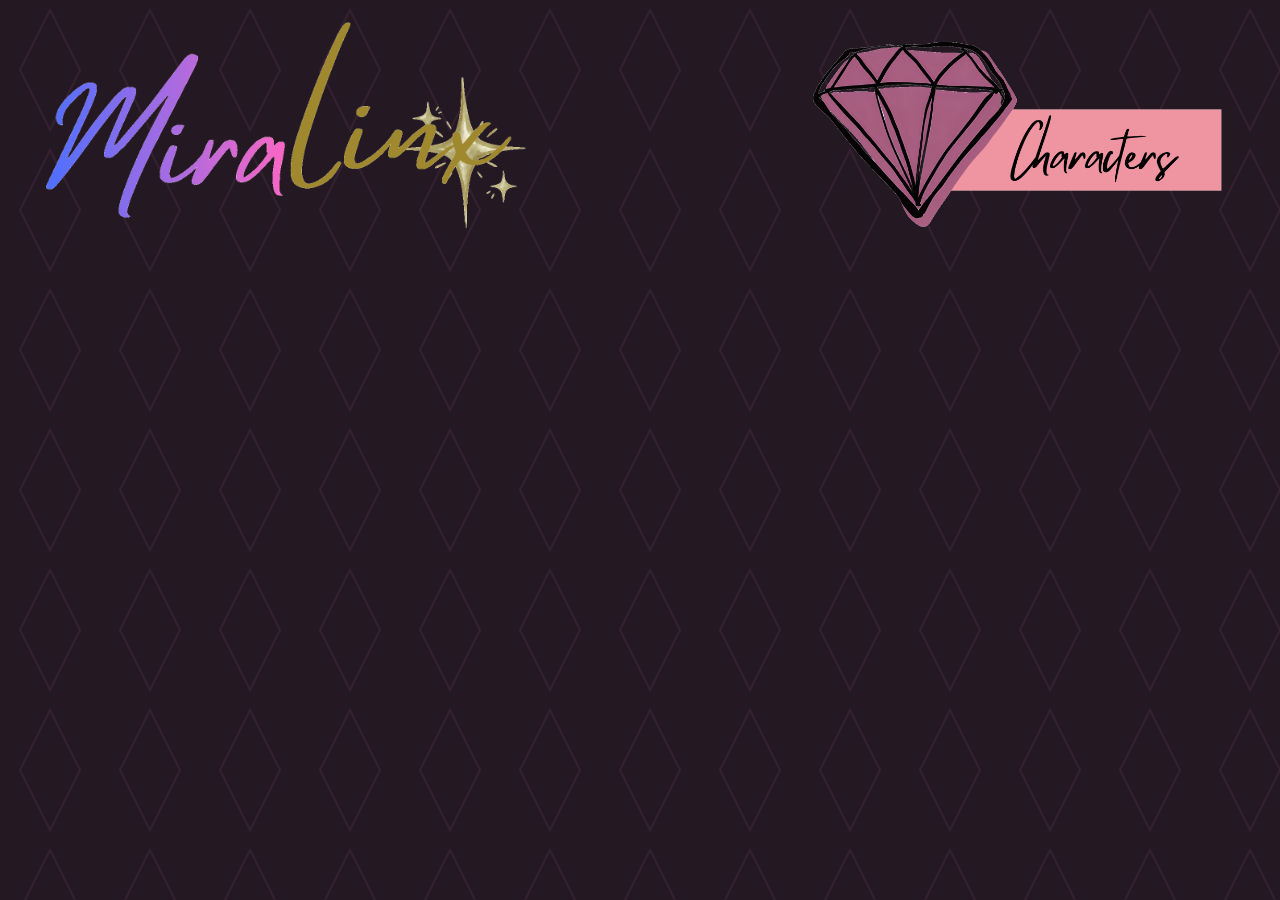
==== index.html @ 52ac2e8b "Update index.html" ====
<!DOCTYPE html>
<html lang="en">
<head>
    <meta charset="UTF-8">
    <meta name="viewport" content="width=device-width, initial-scale=1.0">

    <title>Miralinx</title>

    <link rel="stylesheet" href="style.css">
</head>

<body>

    <!-- Website logo -->
   <header>
    <img src="Miralinx%20og.png?v=3"
         alt="Miralinx Logo"
         style="width: 550px; height: auto;">

 <a href="characters.html">
    <img src="character.png" alt="Characters"
         style="width: 450px; height: auto; cursor: pointer; margin-top: -50px;">
</a>
</header>

    <!-- Main homepage --!>

</body>
</html>
---- style.css ----
/* Main website background */
body {
    background-color: #241923;

    background-image: url("data:image/svg+xml,%3Csvg xmlns='http://www.w3.org/2000/svg' width='100' height='140' viewBox='0 0 100 140'%3E%3Cpath d='M50 10 L80 70 L50 130 L20 70 Z' fill='none' stroke='%233B2435' stroke-width='2' opacity='0.7'/%3E%3C/svg%3E");

    background-repeat: repeat;
    background-size: 100px 140px;

    margin: 0;
    min-height: 100vh;
}

/* Logo positioning */
header {
    position: absolute;
    top: 15px;
    left: 25px;
    z-index: 10;
}

/* Logo size */
.website-logo {
    width: 250px;
    height: auto;
}

/* Main text */
main {
    color: #FFF4DF;
    text-align: center;
    padding-top: 220px;
}
/* Header layout */
header {
    position: absolute;
    top: 15px;
    left: 25px;
    right: 25px;
    display: flex;
    align-items: center;
    justify-content: space-between;
    z-index: 10;
}

/* Navigation layout */
/* Navigation position */
.navigation {
    display: flex;
    align-items: center;
    gap: 35px;
    margin-top: -12px;
    margin-right: 15px;
}
.nav-button {
    width: 65px;
    height: 115px;
    background-color: #2455A4;
    clip-path: polygon(50% 0%, 80% 50%, 50% 100%, 20% 50%);
    display: flex;
    align-items: center;
    justify-content: center;
    text-decoration: none;
    position: relative;
}

/* Dark magenta rectangle */
.nav-button span {
    width: 150px;
    padding: 15px 5px;
    background-color: #571C45;
    color: #B99A52;
    transform: rotate(-45deg);
    font-size: 21px;
    font-weight: bold;
    text-align: center;
    white-space: nowrap;
}
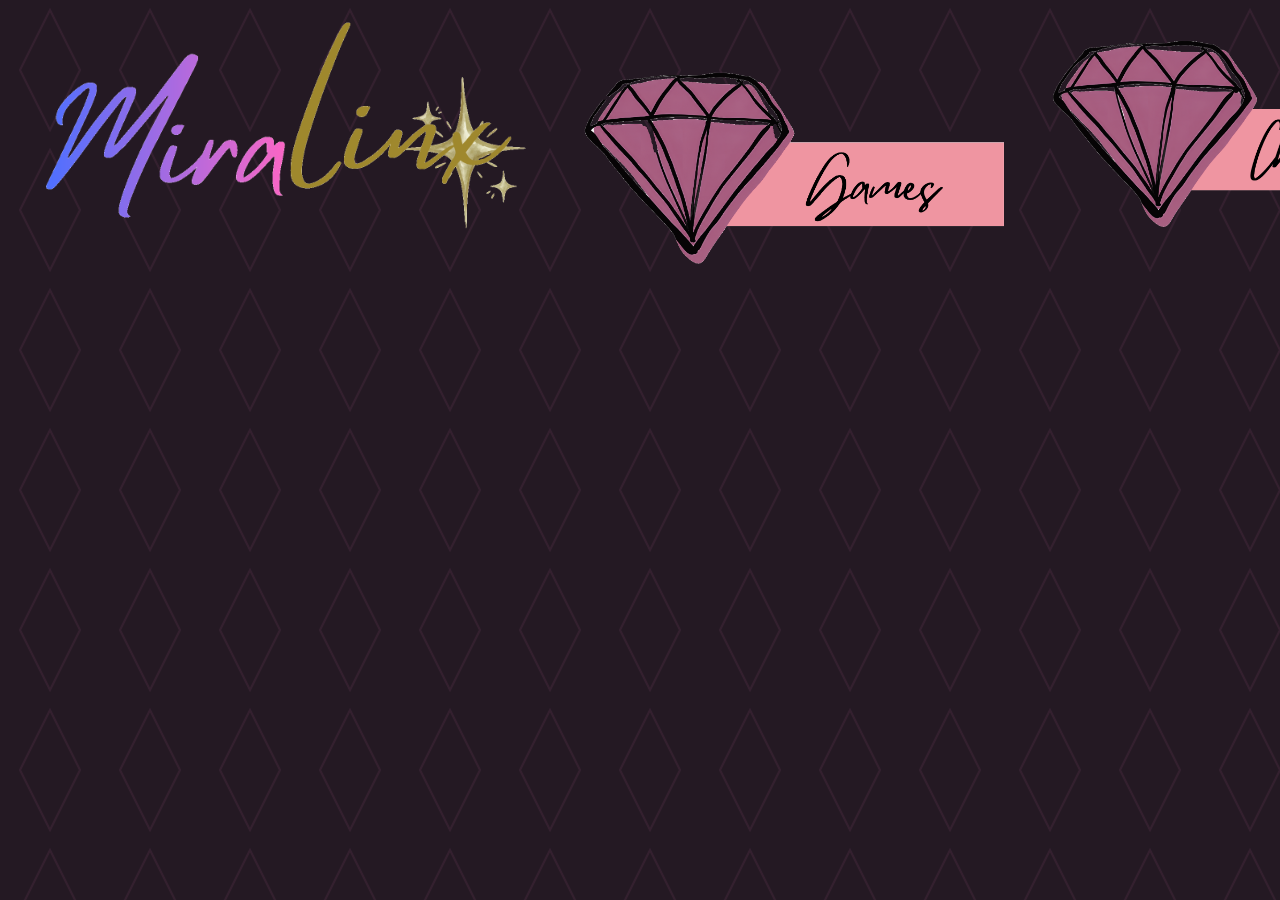
==== commit a6afde16: "Update index.html" ====
--- a/index.html
+++ b/index.html
@@ -18,10 +18,19 @@
          alt="Miralinx Logo"
          style="width: 550px; height: auto;">
 
- <a href="characters.html">
-    <img src="character.png" alt="Characters"
-         style="width: 450px; height: auto; cursor: pointer; margin-top: -50px;">
-</a>
+<div style="display: flex; align-items: center; gap: 20px;">
+
+    <a href="games.html">
+        <img src="games.png" alt="Games"
+             style="width: 450px; height: auto; cursor: pointer;">
+    </a>
+
+    <a href="characters.html">
+        <img src="character.png" alt="Characters"
+             style="width: 450px; height: auto; cursor: pointer; margin-top: -50px;">
+    </a>
+
+</div>
 </header>
 
     <!-- Main homepage --!>
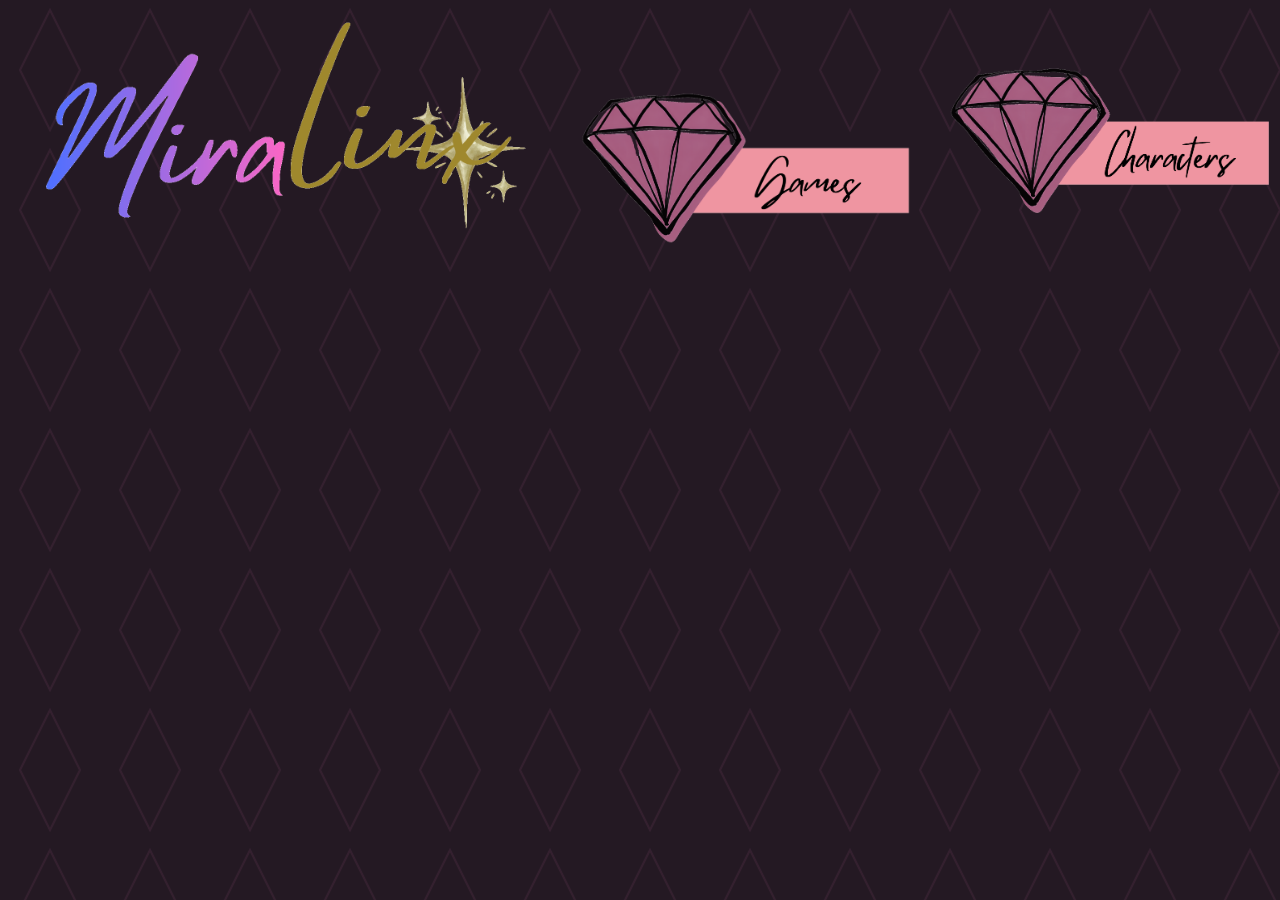
==== commit 99a0d6e1: "Update index.html" ====
--- a/index.html
+++ b/index.html
@@ -22,12 +22,12 @@
 
     <a href="games.html">
         <img src="games.png" alt="Games"
-             style="width: 450px; height: auto; cursor: pointer;">
+             style="width: 350px; height: auto; cursor: pointer;">
     </a>
 
     <a href="characters.html">
         <img src="character.png" alt="Characters"
-             style="width: 450px; height: auto; cursor: pointer; margin-top: -50px;">
+             style="width: 350px; height: auto; cursor: pointer; margin-top: -40px;">
     </a>
 
 </div>
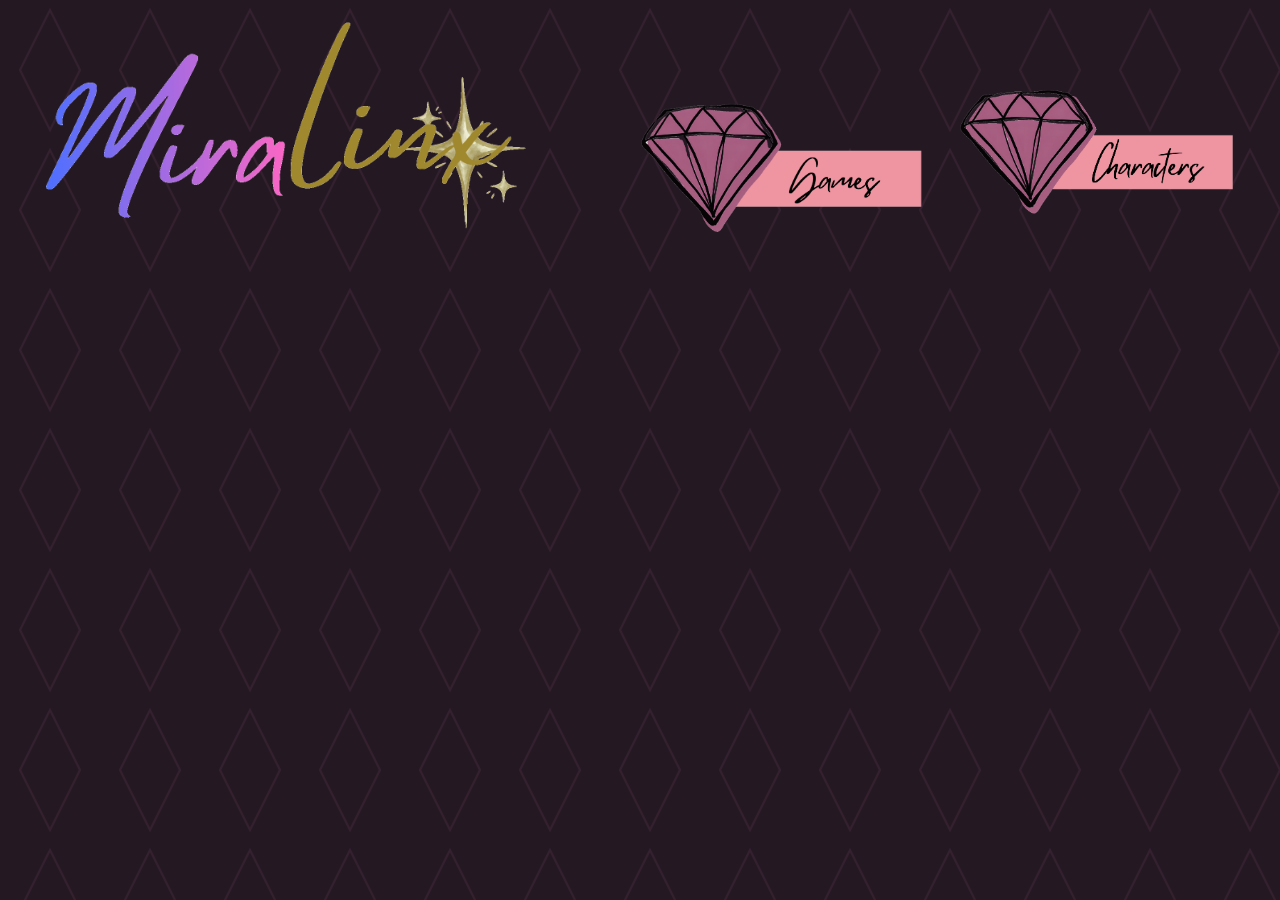
==== commit dfc91a5e: "Update index.html" ====
--- a/index.html
+++ b/index.html
@@ -22,12 +22,12 @@
 
     <a href="games.html">
         <img src="games.png" alt="Games"
-             style="width: 350px; height: auto; cursor: pointer;">
+             style="width: 300px; height: auto; cursor: pointer;">
     </a>
 
     <a href="characters.html">
         <img src="character.png" alt="Characters"
-             style="width: 350px; height: auto; cursor: pointer; margin-top: -40px;">
+             style="width: 300px; height: auto; cursor: pointer; margin-top: -20px;">
     </a>
 
 </div>
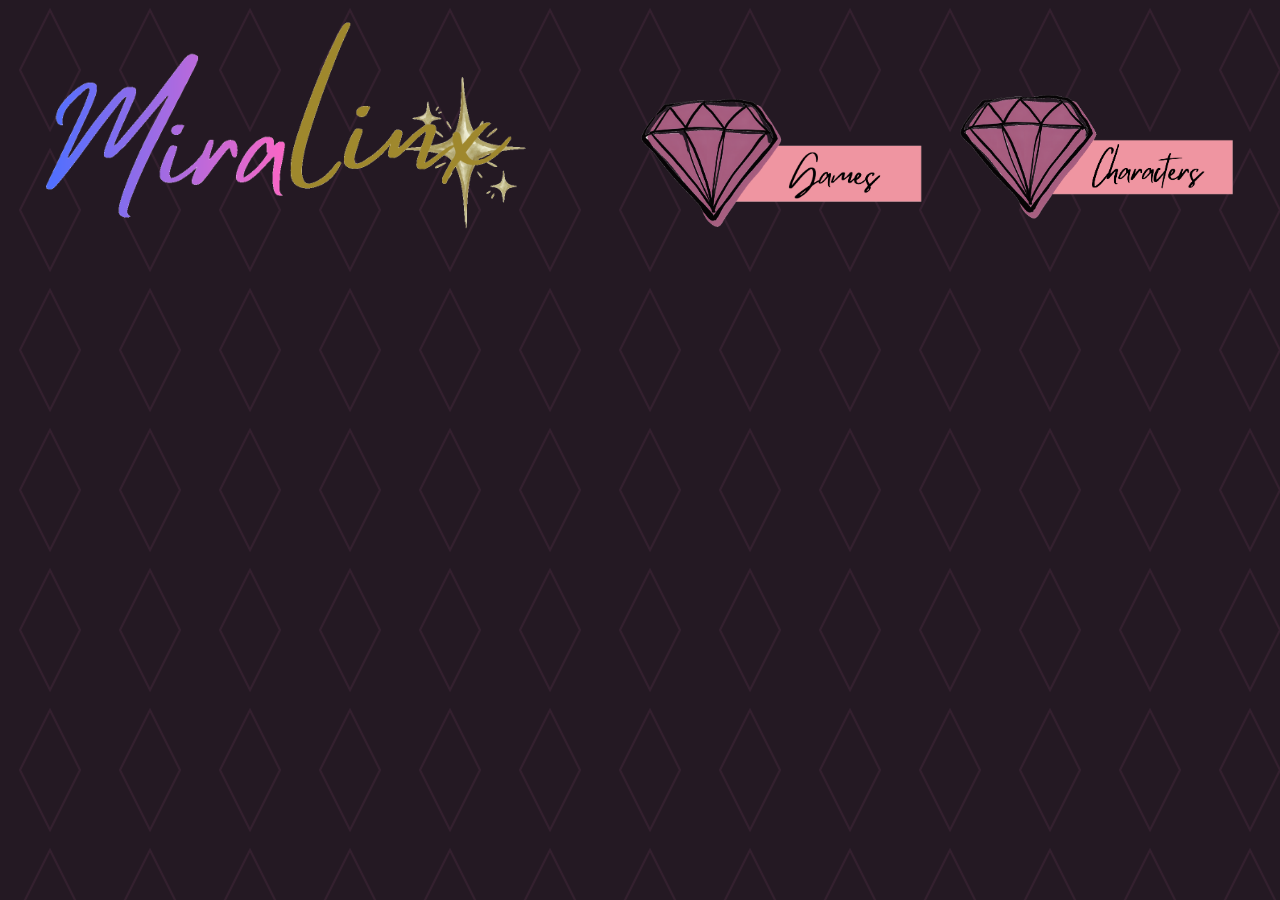
==== commit a0abcf34: "Update index.html" ====
--- a/index.html
+++ b/index.html
@@ -22,12 +22,12 @@
 
     <a href="games.html">
         <img src="games.png" alt="Games"
-             style="width: 300px; height: auto; cursor: pointer;">
+             style="width: 300px; height: auto; cursor: pointer; margin-top: -10px">
     </a>
 
     <a href="characters.html">
         <img src="character.png" alt="Characters"
-             style="width: 300px; height: auto; cursor: pointer; margin-top: -20px;">
+             style="width: 300px; height: auto; cursor: pointer; margin-top: -10px;">
     </a>
 
 </div>
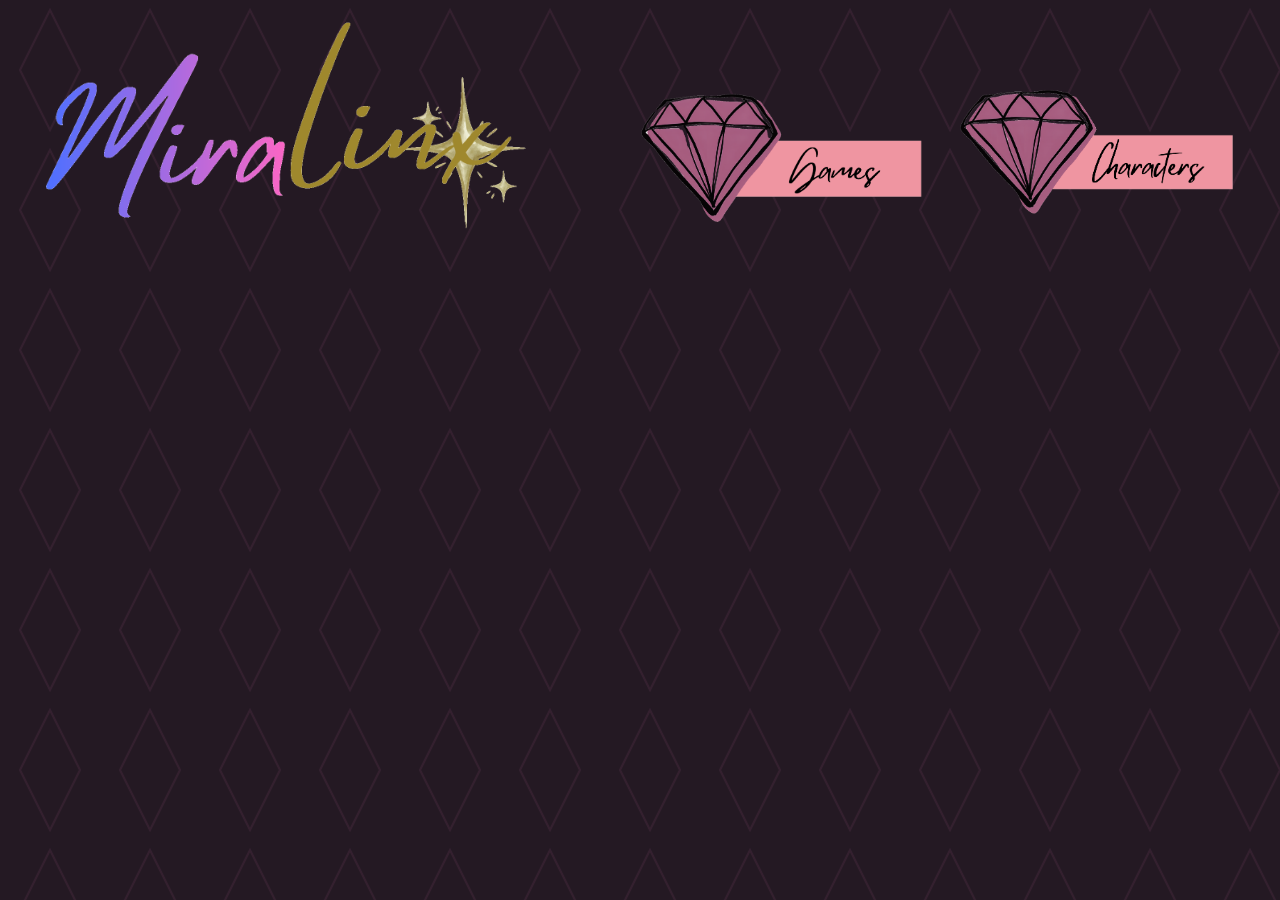
==== commit 7da5faaa: "Update index.html" ====
--- a/index.html
+++ b/index.html
@@ -22,12 +22,12 @@
 
     <a href="games.html">
         <img src="games.png" alt="Games"
-             style="width: 300px; height: auto; cursor: pointer; margin-top: -10px">
+             style="width: 300px; height: auto; cursor: pointer; margin-top: -20px">
     </a>
 
     <a href="characters.html">
         <img src="character.png" alt="Characters"
-             style="width: 300px; height: auto; cursor: pointer; margin-top: -10px;">
+             style="width: 300px; height: auto; cursor: pointer; margin-top: -20px;">
     </a>
 
 </div>
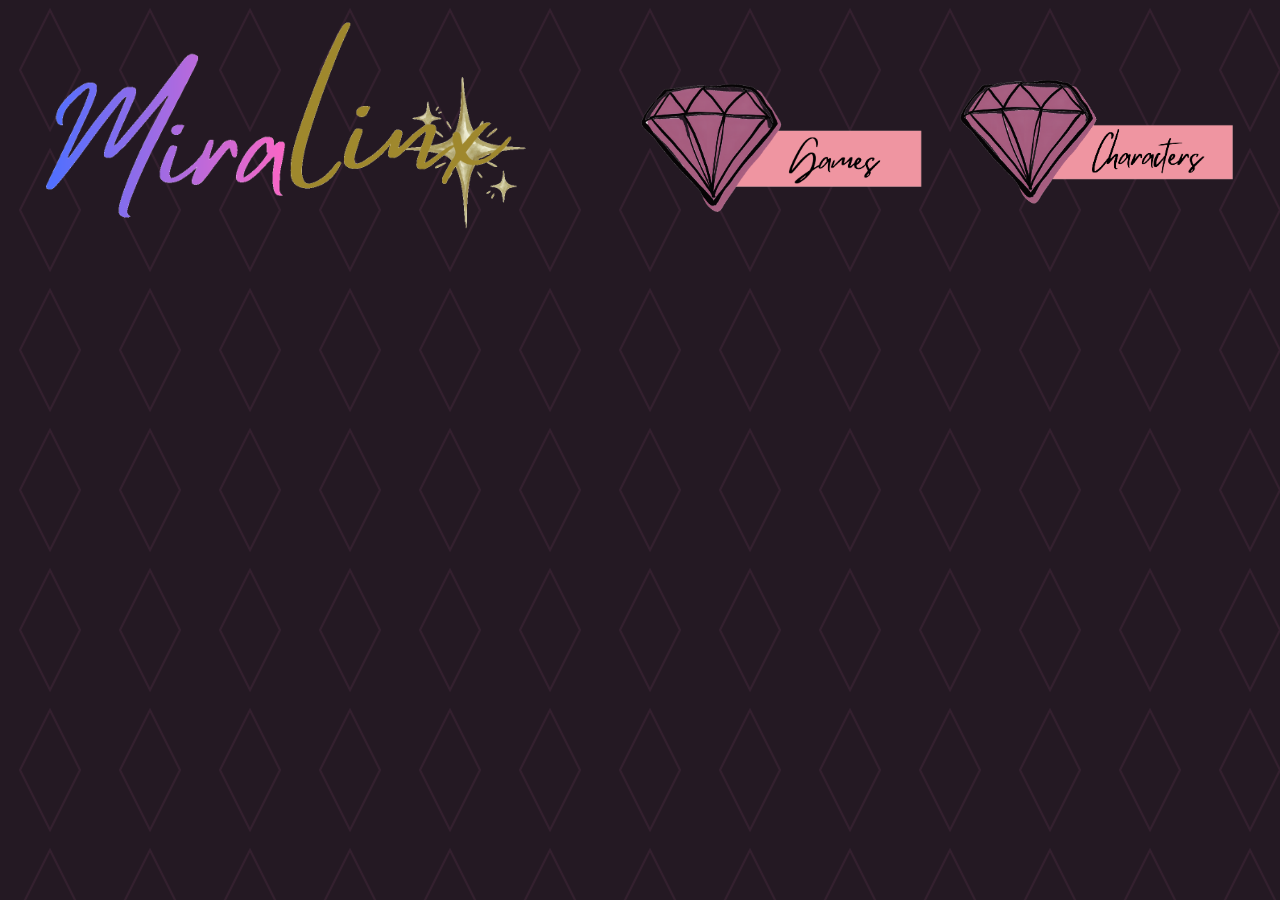
==== commit b0520a16: "Update index.html" ====
--- a/index.html
+++ b/index.html
@@ -22,12 +22,12 @@
 
     <a href="games.html">
         <img src="games.png" alt="Games"
-             style="width: 300px; height: auto; cursor: pointer; margin-top: -20px">
+             style="width: 300px; height: auto; cursor: pointer; margin-top: -40px">
     </a>
 
     <a href="characters.html">
         <img src="character.png" alt="Characters"
-             style="width: 300px; height: auto; cursor: pointer; margin-top: -20px;">
+             style="width: 300px; height: auto; cursor: pointer; margin-top: -40px;">
     </a>
 
 </div>
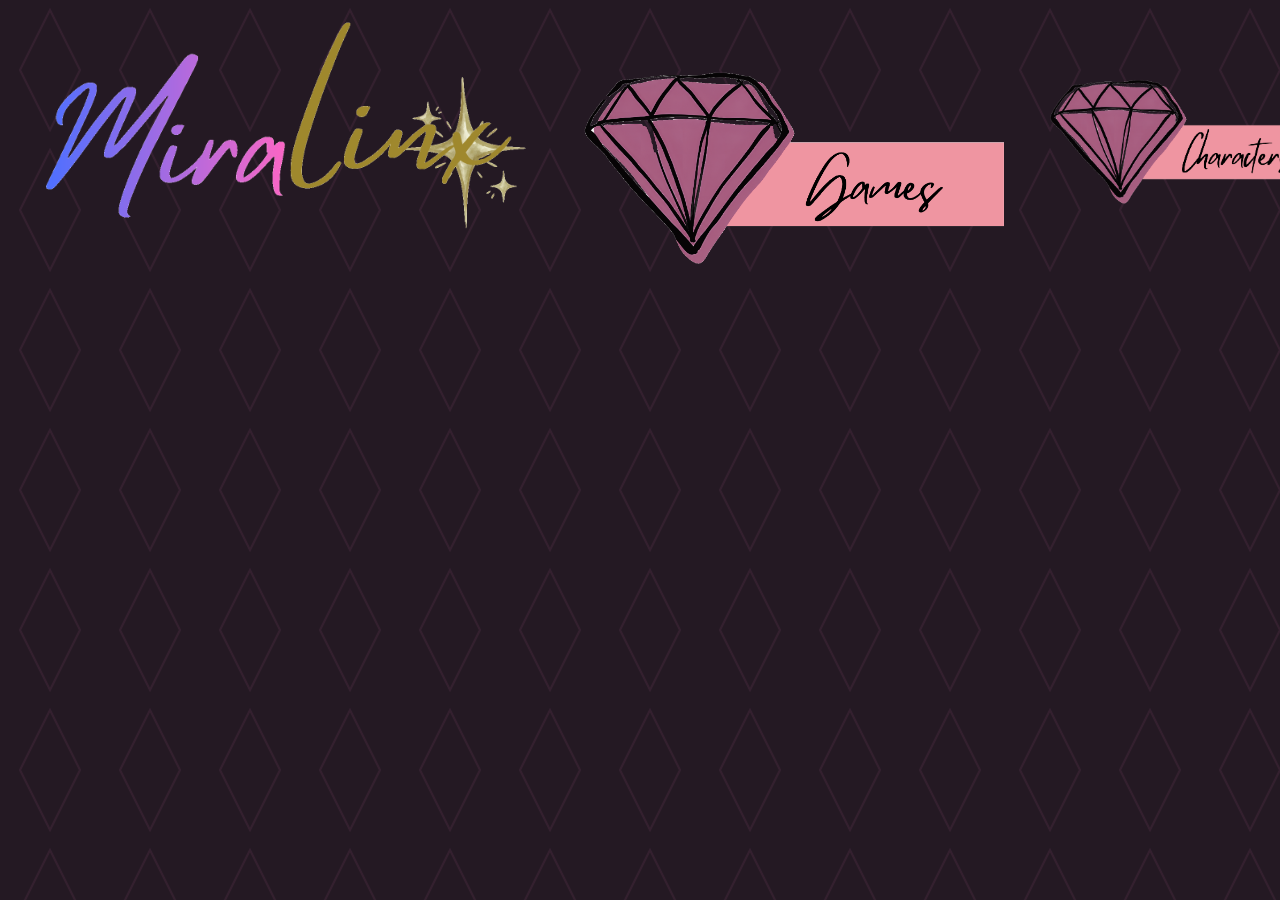
==== commit 47419f8a: "Update index.html" ====
--- a/index.html
+++ b/index.html
@@ -20,10 +20,10 @@
 
 <div style="display: flex; align-items: center; gap: 20px;">
 
-    <a href="games.html">
-        <img src="games.png" alt="Games"
-             style="width: 300px; height: auto; cursor: pointer; margin-top: -40px">
-    </a>
+  <a href="games.html">
+    <img src="games.png" alt="Games"
+         style="width: 450px; height: auto; cursor: pointer;">
+</a>
 
     <a href="characters.html">
         <img src="character.png" alt="Characters"
